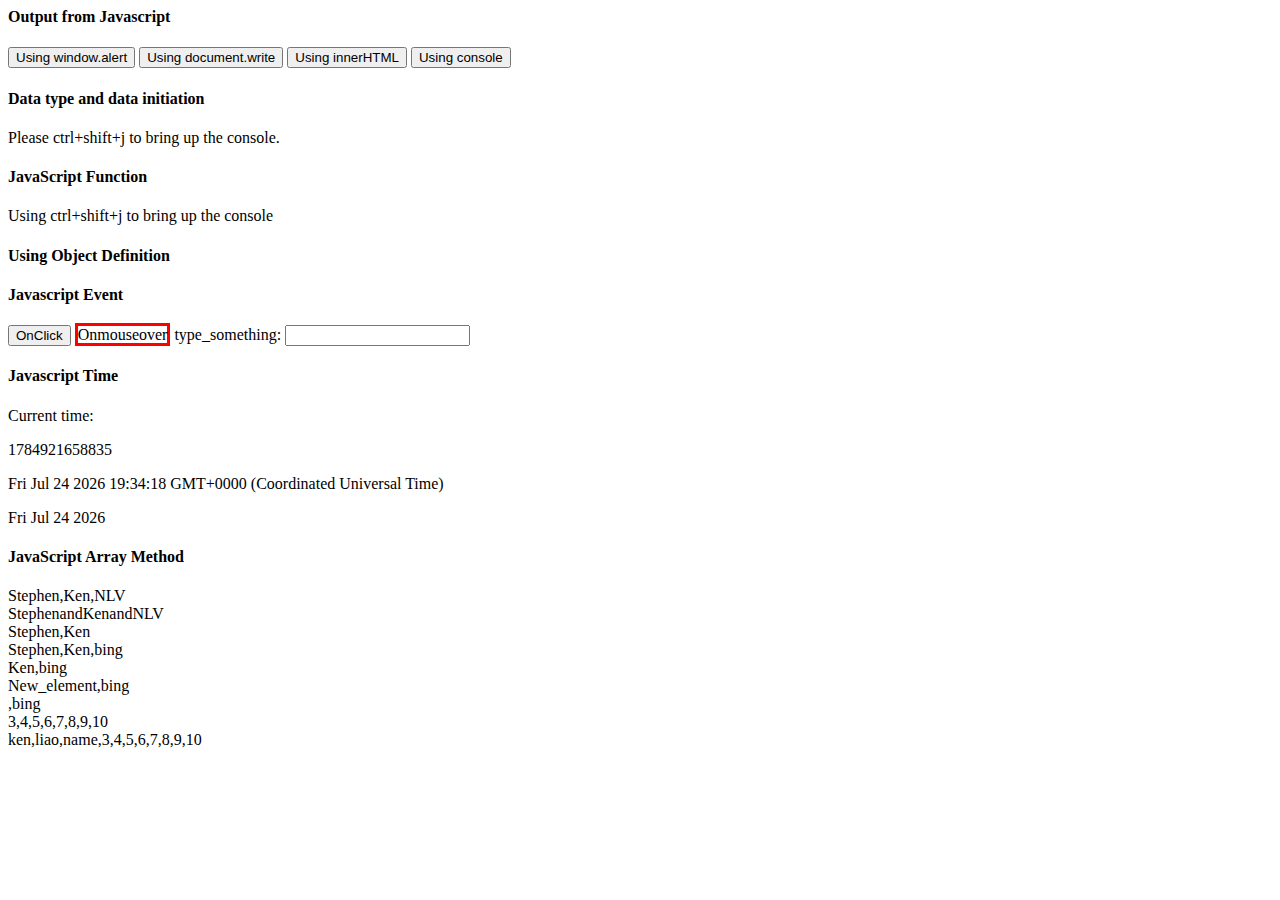
==== jquery_snippet/basic.html @ bc014981 "added the jquery folder and added changes" ====
<!DOCTYPE>
<html>
<head>
	<title>Basic Syntax of javscript</title>
	<script type="text/Javascript">
		function pop_up(){
			window.alert("Hello Ken!");
			return;
	    }

	    function document_write(){
	    	document.write("Hello Ken using document.write!");
	    	return;
	    }

	    function inner_html(id){
	    	document.getElementById(id).innerHTML="Hello Ken from innerHTML";
	    	return;
	    }

	    function use_console(){
	    	console.log("Hello Ken from Console!");
	    }

	</script>
</head>
<body>
	<h4>Output from Javascript</h4>
	<p id='demo'></p>
	<button type="button" onclick="pop_up()">Using window.alert</button>
	<button type="button" onclick="document_write()">Using document.write</button>
	<button type="button" onclick="inner_html('demo')">Using innerHTML</button>
	<button type="button" onclick="use_console()">Using console</button>

	<h4>Data type and data initiation</h4>
	<p>Please ctrl+shift+j to bring up the console.</p>
	<script>
		console.log("begin the variable type section!");
		var integer = "2"; //int type
        var arr = ['ken','liao',4] //array
        var obj ={'firstname':'ken','lastname':'liao','age':5};
        console.log("This is an ineger: " + integer);
        console.log("This is an array: " + arr);
        console.log("This is an object: " + obj);
	</script>

	<h4>JavaScript Function</h4>
	<p>Using ctrl+shift+j to bring up the console</p>
	<script type="text/javascript">
		console.log("Begin the function section!");
		function add(x,y){
			return x+y;
		}
		console.log(add(2,3));
	</script>

	<h4>Using Object Definition</h4>
	<script type="text/javascript">
		//defining an object and its method
		console.log("Start the object definition section.");
		var car={ 'weight': 5,
	              'colors' : 'white',
	              'milage': 500,
	              'get_info' : function(){
	              return "the weight of the car is: " + this.weight + " and the color is: " + this.colors;
	              }};
	    console.log(car.get_info());
	</script>
</body>
<h4>Javascript Event</h4>
<button type="button" onclick="window.alert('Onclick event')">OnClick</button>
<span onmouseover="window.alert('Onmouseover')" style="border:solid red;">Onmouseover</span>
type_something: <input onkeydown="window.alert('onkeydown')"><br>

<h4>Javascript Time</h4>
Current time:
<p id="time"></p>
<p id="date"></p> <!--the standard format for date -->
<p id="date2"></p> <!--toDateString to be really readable-->
<script type="text/javascript">
	var date = new Date();
	var time = date.getTime();
	document.getElementById('time').innerHTML = time;
	document.getElementById('date').innerHTML = date;
	document.getElementById('date2').innerHTML = date.toDateString();
</script>

<h4>JavaScript Array Method</h4>
<div id="array_value"></div>
<div id="array_join"></div>
<div id="array_pop"></div>
<div id="array_push"></div>
<div id="array_shift"></div>
<div id="array_change"></div>
<div id="array_delete"></div>
<div id="test_splice"></div>
<div id="test_splice_add"></div>
<script type="text/javascript">
	var array_nlv = ['Stephen','Ken','NLV'];
	document.getElementById("array_value").innerHTML=array_nlv.valueOf();
	document.getElementById("array_join").innerHTML=array_nlv.join("and");
	array_nlv.pop();
	document.getElementById("array_pop").innerHTML=array_nlv;
	array_nlv.push('bing');
	document.getElementById("array_push").innerHTML=array_nlv;
	array_nlv.shift();
	document.getElementById('array_shift').innerHTML=array_nlv;
	array_nlv[0] = "New_element";
	document.getElementById("array_change").innerHTML=array_nlv;
	delete array_nlv[0];  //delete will make that empty instead of just delelting it
	document.getElementById("array_delete").innerHTML=array_nlv;

	//Starting a new test
	var test_arr = [1,2,3,4,5,6,7,8,9,10];
	test_arr.splice(0,2);  // second arg specify the number of element to be removed
	document.getElementById("test_splice").innerHTML = test_arr;
	test_arr.splice(0,0,'ken','liao','name'); // when using splice the first arg is the index that your want to insert/delete
	document.getElementById("test_splice_add").innerHTML = test_arr;
</script>


</html>
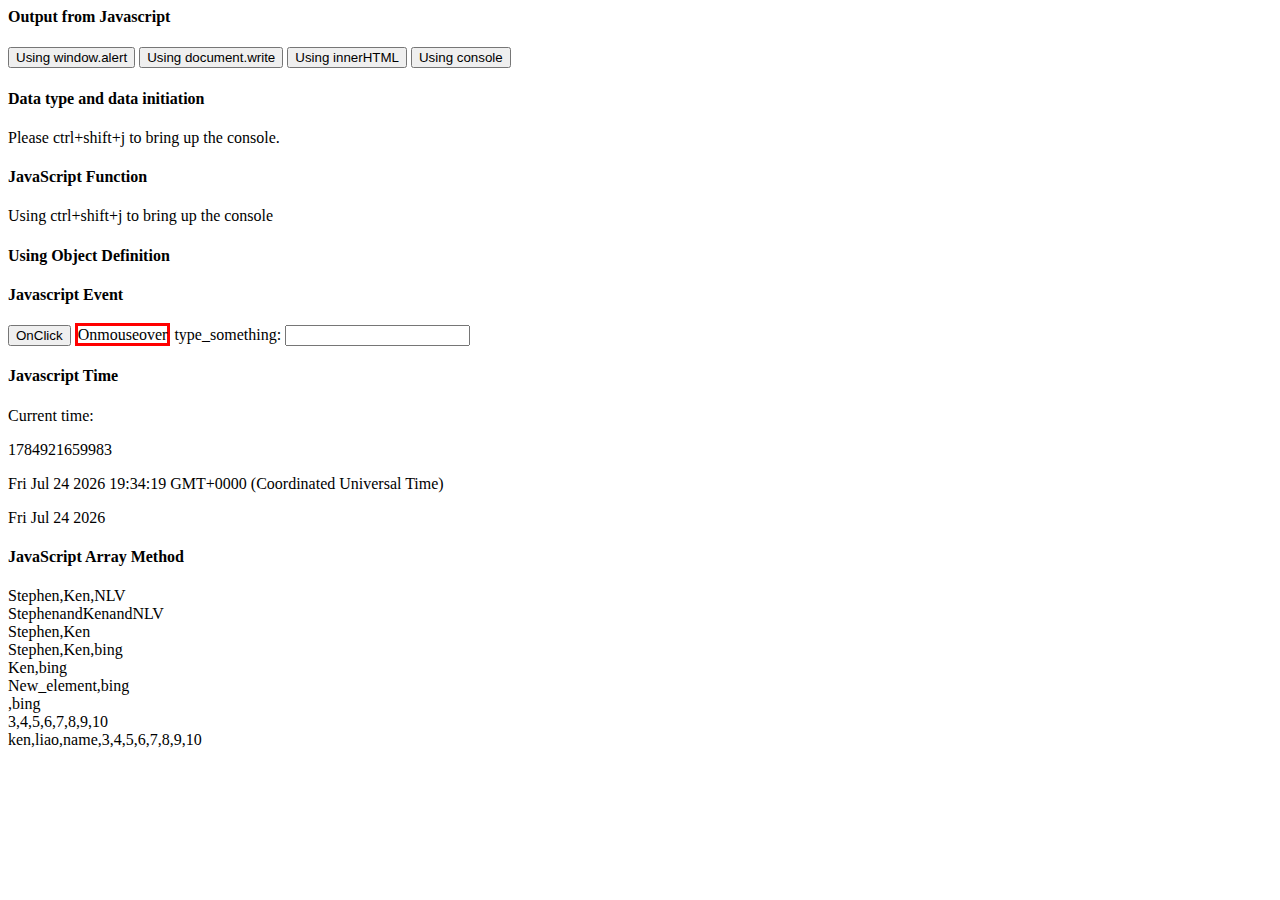
==== commit 977d70ca: "Add factory and Singleton pattern" ====
--- a/jquery_snippet/basic.html
+++ b/jquery_snippet/basic.html
@@ -1,123 +1,123 @@
-
-<!DOCTYPE>
-<html>
-<head>
-	<title>Basic Syntax of javscript</title>
-	<script type="text/Javascript">
-		function pop_up(){
-			window.alert("Hello Ken!");
-			return;
-	    }
-
-	    function document_write(){
-	    	document.write("Hello Ken using document.write!");
-	    	return;
-	    }
-
-	    function inner_html(id){
-	    	document.getElementById(id).innerHTML="Hello Ken from innerHTML";
-	    	return;
-	    }
-
-	    function use_console(){
-	    	console.log("Hello Ken from Console!");
-	    }
-
-	</script>
-</head>
-<body>
-	<h4>Output from Javascript</h4>
-	<p id='demo'></p>
-	<button type="button" onclick="pop_up()">Using window.alert</button>
-	<button type="button" onclick="document_write()">Using document.write</button>
-	<button type="button" onclick="inner_html('demo')">Using innerHTML</button>
-	<button type="button" onclick="use_console()">Using console</button>
-
-	<h4>Data type and data initiation</h4>
-	<p>Please ctrl+shift+j to bring up the console.</p>
-	<script>
-		console.log("begin the variable type section!");
-		var integer = "2"; //int type
-        var arr = ['ken','liao',4] //array
-        var obj ={'firstname':'ken','lastname':'liao','age':5};
-        console.log("This is an ineger: " + integer);
-        console.log("This is an array: " + arr);
-        console.log("This is an object: " + obj);
-	</script>
-
-	<h4>JavaScript Function</h4>
-	<p>Using ctrl+shift+j to bring up the console</p>
-	<script type="text/javascript">
-		console.log("Begin the function section!");
-		function add(x,y){
-			return x+y;
-		}
-		console.log(add(2,3));
-	</script>
-
-	<h4>Using Object Definition</h4>
-	<script type="text/javascript">
-		//defining an object and its method
-		console.log("Start the object definition section.");
-		var car={ 'weight': 5,
-	              'colors' : 'white',
-	              'milage': 500,
-	              'get_info' : function(){
-	              return "the weight of the car is: " + this.weight + " and the color is: " + this.colors;
-	              }};
-	    console.log(car.get_info());
-	</script>
-</body>
-<h4>Javascript Event</h4>
-<button type="button" onclick="window.alert('Onclick event')">OnClick</button>
-<span onmouseover="window.alert('Onmouseover')" style="border:solid red;">Onmouseover</span>
-type_something: <input onkeydown="window.alert('onkeydown')"><br>
-
-<h4>Javascript Time</h4>
-Current time:
-<p id="time"></p>
-<p id="date"></p> <!--the standard format for date -->
-<p id="date2"></p> <!--toDateString to be really readable-->
-<script type="text/javascript">
-	var date = new Date();
-	var time = date.getTime();
-	document.getElementById('time').innerHTML = time;
-	document.getElementById('date').innerHTML = date;
-	document.getElementById('date2').innerHTML = date.toDateString();
-</script>
-
-<h4>JavaScript Array Method</h4>
-<div id="array_value"></div>
-<div id="array_join"></div>
-<div id="array_pop"></div>
-<div id="array_push"></div>
-<div id="array_shift"></div>
-<div id="array_change"></div>
-<div id="array_delete"></div>
-<div id="test_splice"></div>
-<div id="test_splice_add"></div>
-<script type="text/javascript">
-	var array_nlv = ['Stephen','Ken','NLV'];
-	document.getElementById("array_value").innerHTML=array_nlv.valueOf();
-	document.getElementById("array_join").innerHTML=array_nlv.join("and");
-	array_nlv.pop();
-	document.getElementById("array_pop").innerHTML=array_nlv;
-	array_nlv.push('bing');
-	document.getElementById("array_push").innerHTML=array_nlv;
-	array_nlv.shift();
-	document.getElementById('array_shift').innerHTML=array_nlv;
-	array_nlv[0] = "New_element";
-	document.getElementById("array_change").innerHTML=array_nlv;
-	delete array_nlv[0];  //delete will make that empty instead of just delelting it
-	document.getElementById("array_delete").innerHTML=array_nlv;
-
-	//Starting a new test
-	var test_arr = [1,2,3,4,5,6,7,8,9,10];
-	test_arr.splice(0,2);  // second arg specify the number of element to be removed
-	document.getElementById("test_splice").innerHTML = test_arr;
-	test_arr.splice(0,0,'ken','liao','name'); // when using splice the first arg is the index that your want to insert/delete
-	document.getElementById("test_splice_add").innerHTML = test_arr;
-</script>
-
-
-</html>
+
+<!DOCTYPE>
+<html>
+<head>
+	<title>Basic Syntax of javscript</title>
+	<script type="text/Javascript">
+		function pop_up(){
+			window.alert("Hello Ken!");
+			return;
+	    }
+
+	    function document_write(){
+	    	document.write("Hello Ken using document.write!");
+	    	return;
+	    }
+
+	    function inner_html(id){
+	    	document.getElementById(id).innerHTML="Hello Ken from innerHTML";
+	    	return;
+	    }
+
+	    function use_console(){
+	    	console.log("Hello Ken from Console!");
+	    }
+
+	</script>
+</head>
+<body>
+	<h4>Output from Javascript</h4>
+	<p id='demo'></p>
+	<button type="button" onclick="pop_up()">Using window.alert</button>
+	<button type="button" onclick="document_write()">Using document.write</button>
+	<button type="button" onclick="inner_html('demo')">Using innerHTML</button>
+	<button type="button" onclick="use_console()">Using console</button>
+
+	<h4>Data type and data initiation</h4>
+	<p>Please ctrl+shift+j to bring up the console.</p>
+	<script>
+		console.log("begin the variable type section!");
+		var integer = "2"; //int type
+        var arr = ['ken','liao',4] //array
+        var obj ={'firstname':'ken','lastname':'liao','age':5};
+        console.log("This is an ineger: " + integer);
+        console.log("This is an array: " + arr);
+        console.log("This is an object: " + obj);
+	</script>
+
+	<h4>JavaScript Function</h4>
+	<p>Using ctrl+shift+j to bring up the console</p>
+	<script type="text/javascript">
+		console.log("Begin the function section!");
+		function add(x,y){
+			return x+y;
+		}
+		console.log(add(2,3));
+	</script>
+
+	<h4>Using Object Definition</h4>
+	<script type="text/javascript">
+		//defining an object and its method
+		console.log("Start the object definition section.");
+		var car={ 'weight': 5,
+	              'colors' : 'white',
+	              'milage': 500,
+	              'get_info' : function(){
+	              return "the weight of the car is: " + this.weight + " and the color is: " + this.colors;
+	              }};
+	    console.log(car.get_info());
+	</script>
+</body>
+<h4>Javascript Event</h4>
+<button type="button" onclick="window.alert('Onclick event')">OnClick</button>
+<span onmouseover="window.alert('Onmouseover')" style="border:solid red;">Onmouseover</span>
+type_something: <input onkeydown="window.alert('onkeydown')"><br>
+
+<h4>Javascript Time</h4>
+Current time:
+<p id="time"></p>
+<p id="date"></p> <!--the standard format for date -->
+<p id="date2"></p> <!--toDateString to be really readable-->
+<script type="text/javascript">
+	var date = new Date();
+	var time = date.getTime();
+	document.getElementById('time').innerHTML = time;
+	document.getElementById('date').innerHTML = date;
+	document.getElementById('date2').innerHTML = date.toDateString();
+</script>
+
+<h4>JavaScript Array Method</h4>
+<div id="array_value"></div>
+<div id="array_join"></div>
+<div id="array_pop"></div>
+<div id="array_push"></div>
+<div id="array_shift"></div>
+<div id="array_change"></div>
+<div id="array_delete"></div>
+<div id="test_splice"></div>
+<div id="test_splice_add"></div>
+<script type="text/javascript">
+	var array_nlv = ['Stephen','Ken','NLV'];
+	document.getElementById("array_value").innerHTML=array_nlv.valueOf();
+	document.getElementById("array_join").innerHTML=array_nlv.join("and");
+	array_nlv.pop();
+	document.getElementById("array_pop").innerHTML=array_nlv;
+	array_nlv.push('bing');
+	document.getElementById("array_push").innerHTML=array_nlv;
+	array_nlv.shift();
+	document.getElementById('array_shift').innerHTML=array_nlv;
+	array_nlv[0] = "New_element";
+	document.getElementById("array_change").innerHTML=array_nlv;
+	delete array_nlv[0];  //delete will make that empty instead of just delelting it
+	document.getElementById("array_delete").innerHTML=array_nlv;
+
+	//Starting a new test
+	var test_arr = [1,2,3,4,5,6,7,8,9,10];
+	test_arr.splice(0,2);  // second arg specify the number of element to be removed
+	document.getElementById("test_splice").innerHTML = test_arr;
+	test_arr.splice(0,0,'ken','liao','name'); // when using splice the first arg is the index that your want to insert/delete
+	document.getElementById("test_splice_add").innerHTML = test_arr;
+</script>
+
+
+</html>
